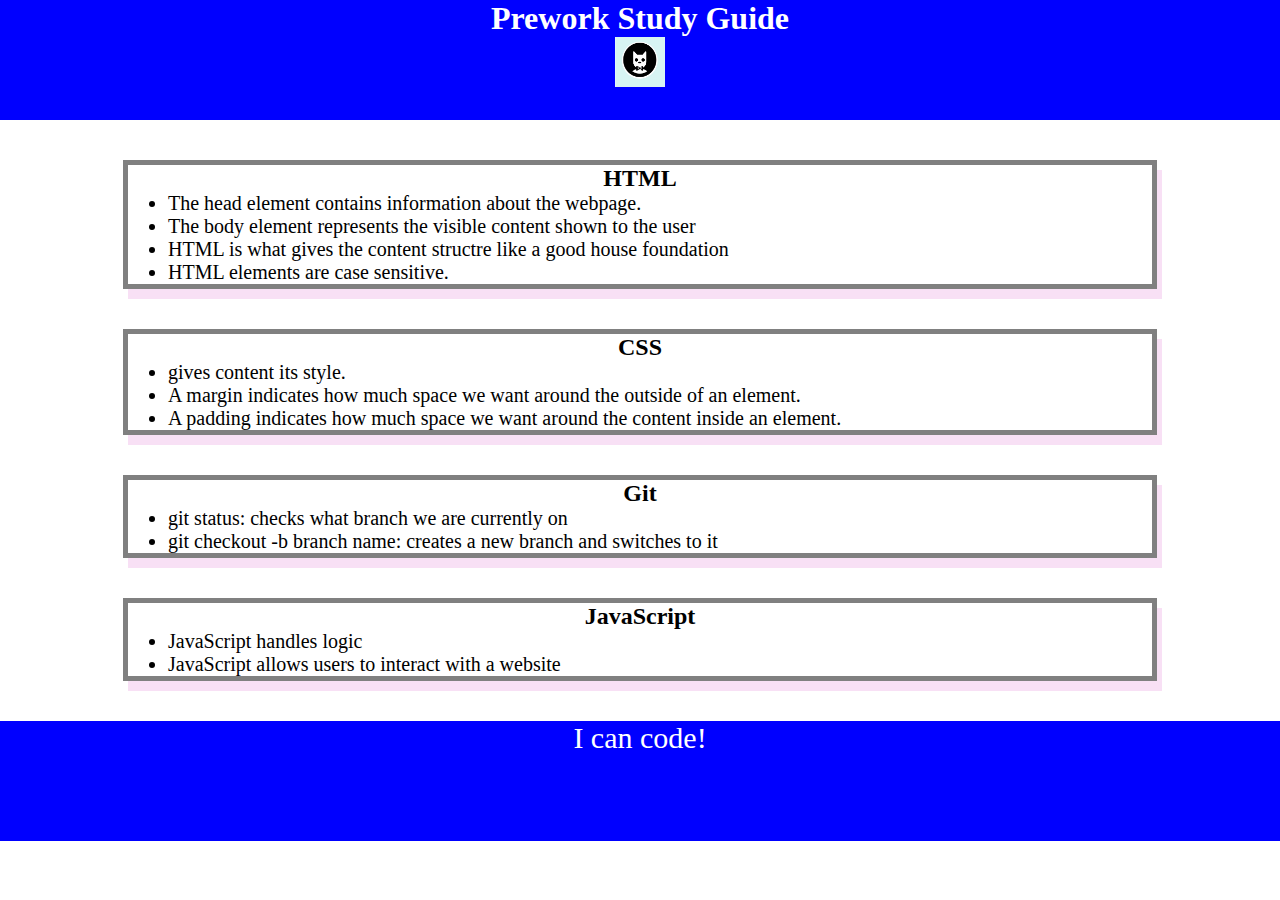
==== index.html @ d00adc5b "added CSS to project" ====
<!DOCTYPE html>
<html lang="en">
  <head>
    <meta charset="UTF-8" />
    <meta http-equiv="X-UA-Compatible" content="IE=edge" />
    <meta name="viewport" content="width=device-width, initial-scale=1.0" />
    <link rel="stylesheet" href="assets\style.css">
    <title>Prework Study Guide</title>
  </head>
  <body>
    <header id="header">
      <h1>Prework Study Guide</h1>
      <img src="./assets/bowtie-cat.png" alt="Profile image of cat wearing a bow tie." />
    </header>
    <main>
      <section class="card" id="html-section">
        <h2>HTML</h2>
        <ul>

          <li>The head element contains information about the webpage.</li>

          <li>The body element represents the visible content shown to the user</li>

          <li>HTML is what gives the content structre like a good house foundation</li>

          <li>HTML elements are case sensitive.</li>

        </ul>

      </section>
      
      <section class="card" id="css-section">

        <h2>CSS</h2>

        <ul>

          <li> gives content its style.</li>
          <li>A margin indicates how much space we want around the outside of an element.</li>
          <li>A padding indicates how much space we want around the content inside an element.</li>

        </ul>

      </section>

      <section class="card" id="git section">

        <h2>Git</h2>

        <ul>
          <li>git status: checks what branch we are currently on</li>

          <li>git checkout -b branch name: creates a new branch and switches to it</li>

        </ul>

      </section>

      <section class="card" id="javascript-section">

        <h2>JavaScript</h2>

        <ul>
          <li>JavaScript handles logic</li>

          <li>JavaScript allows users to interact with a website</li>

        </ul>

      </section>

    </main>

    <footer>
      <p>I can code!</p>
    </footer>
  </body>
</html>
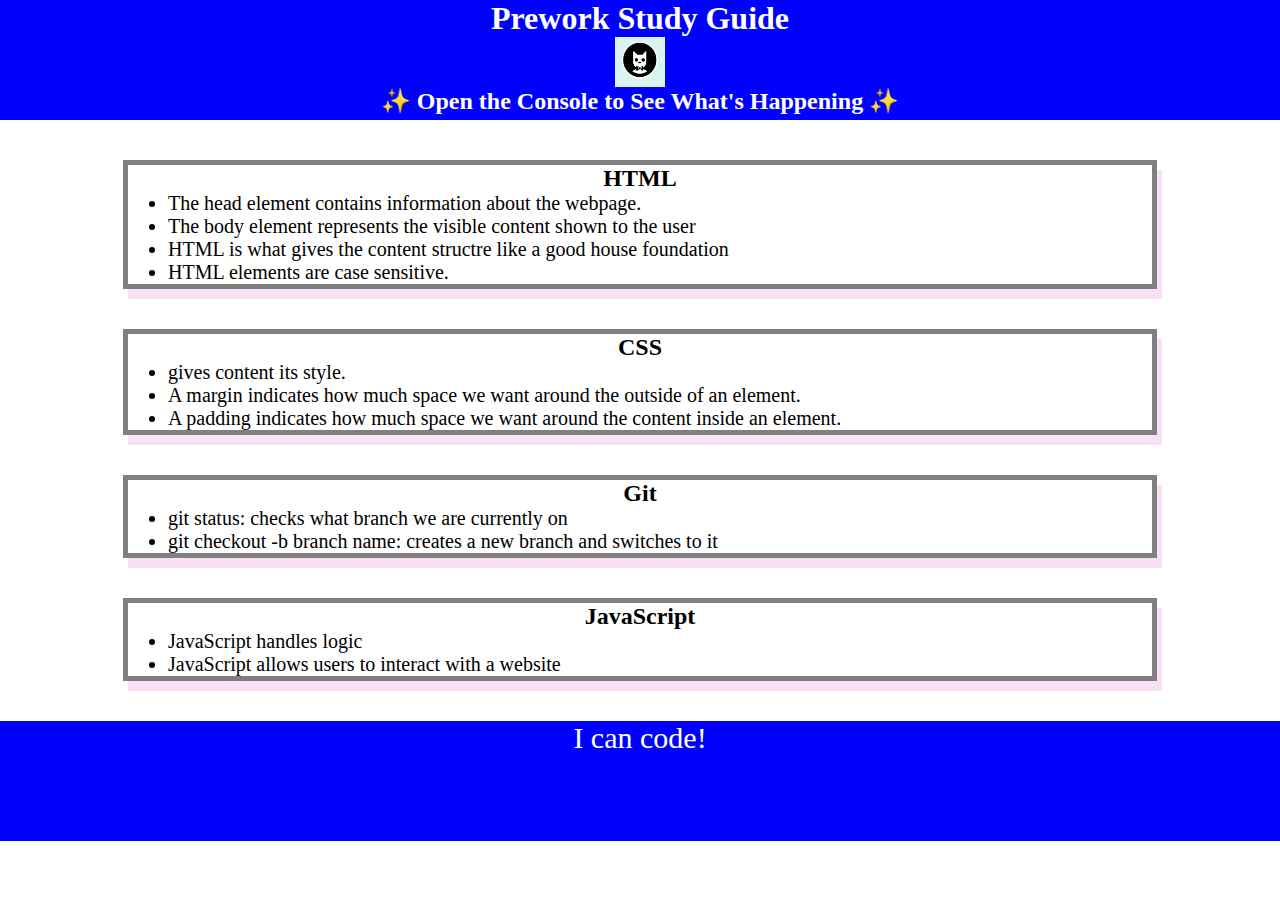
==== commit 1820fd03: "added Javascript to the prework study guide" ====
--- a/index.html
+++ b/index.html
@@ -11,6 +11,7 @@
     <header id="header">
       <h1>Prework Study Guide</h1>
       <img src="./assets/bowtie-cat.png" alt="Profile image of cat wearing a bow tie." />
+      <h2>✨ Open the Console to See What's Happening ✨</h2>
     </header>
     <main>
       <section class="card" id="html-section">
@@ -74,5 +75,6 @@
     <footer>
       <p>I can code!</p>
     </footer>
+    <script src="./assets/script.js"></script>
   </body>
 </html>
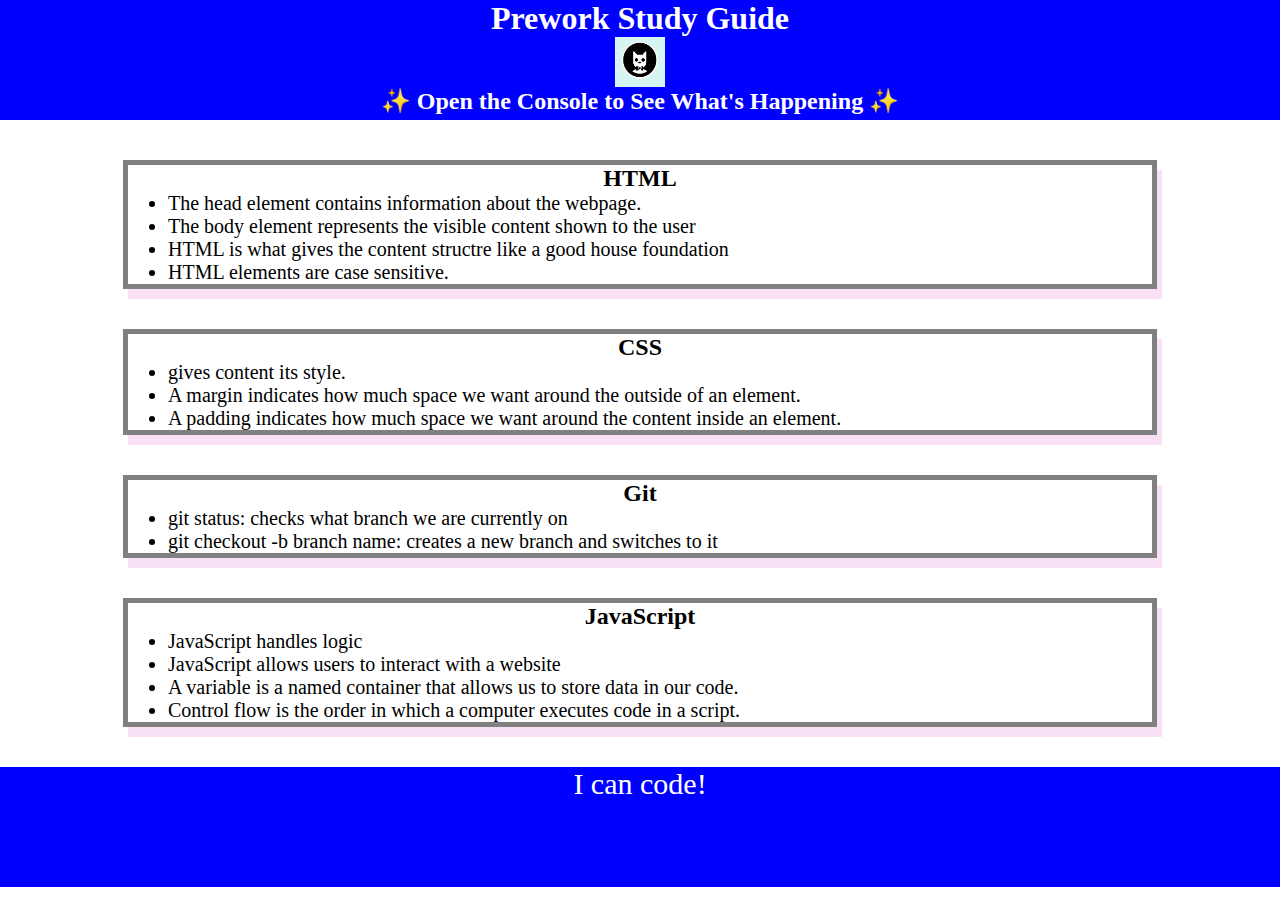
==== commit f912f993: "added Functions to the JavaScript" ====
--- a/index.html
+++ b/index.html
@@ -65,6 +65,8 @@
           <li>JavaScript handles logic</li>
 
           <li>JavaScript allows users to interact with a website</li>
+          <li>A variable is a named container that allows us to store data in our code.</li>
+          <li>Control flow is the order in which a computer executes code in a script.</li>
 
         </ul>
 
